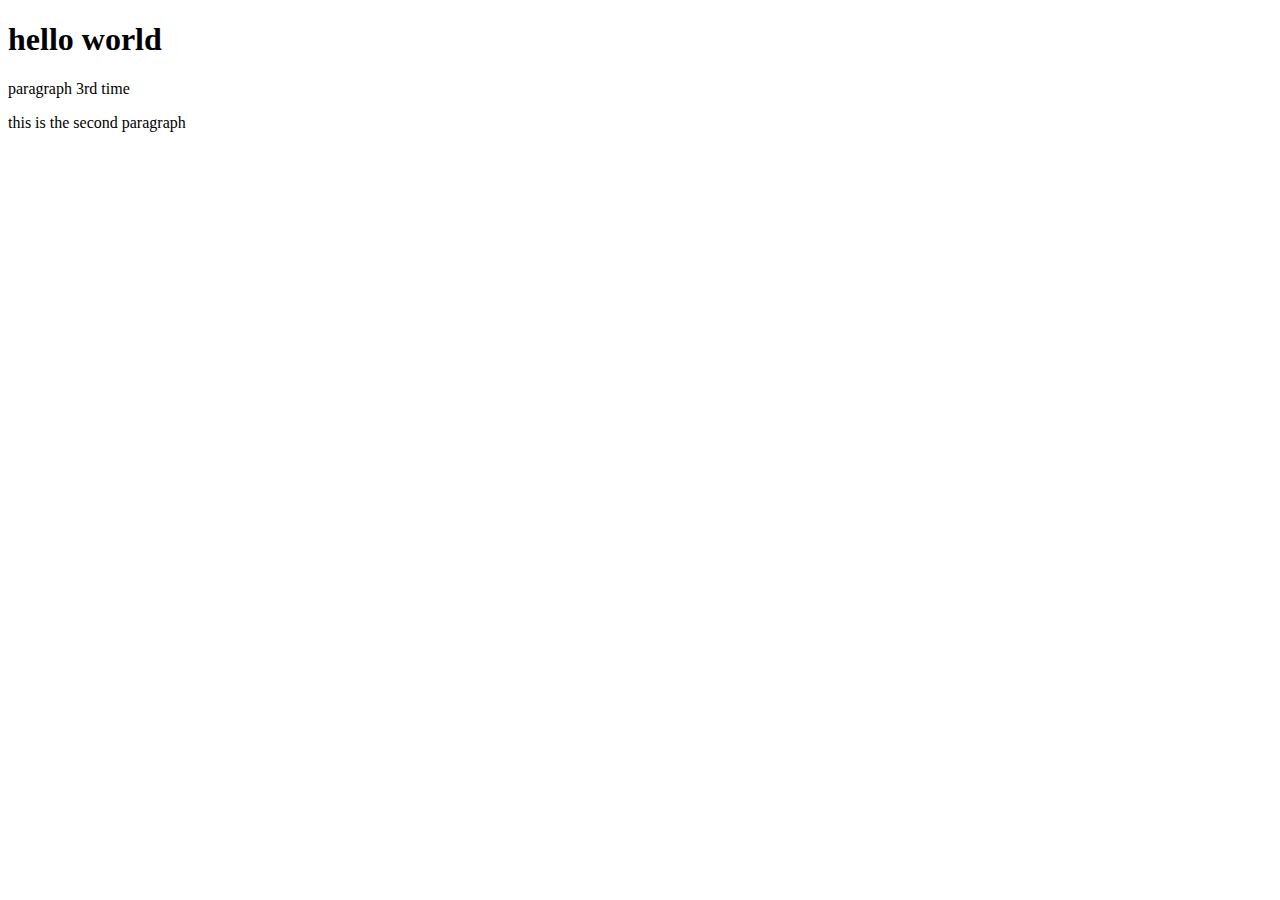
==== index.html @ 2c2896cc "index change" ====
<!DOCTYPE html>
<html lang="en" dir="ltr">
  <head>
    <meta charset="utf-8">
    <link rel="stylesheet" href="./stye.css">
    <title>First site</title>
  </head>
  <body>
    <h1>hello world</h1>
    <p>paragraph 3rd time</p>
    <p1>this is the second paragraph</p1>
  </body>
  </html>
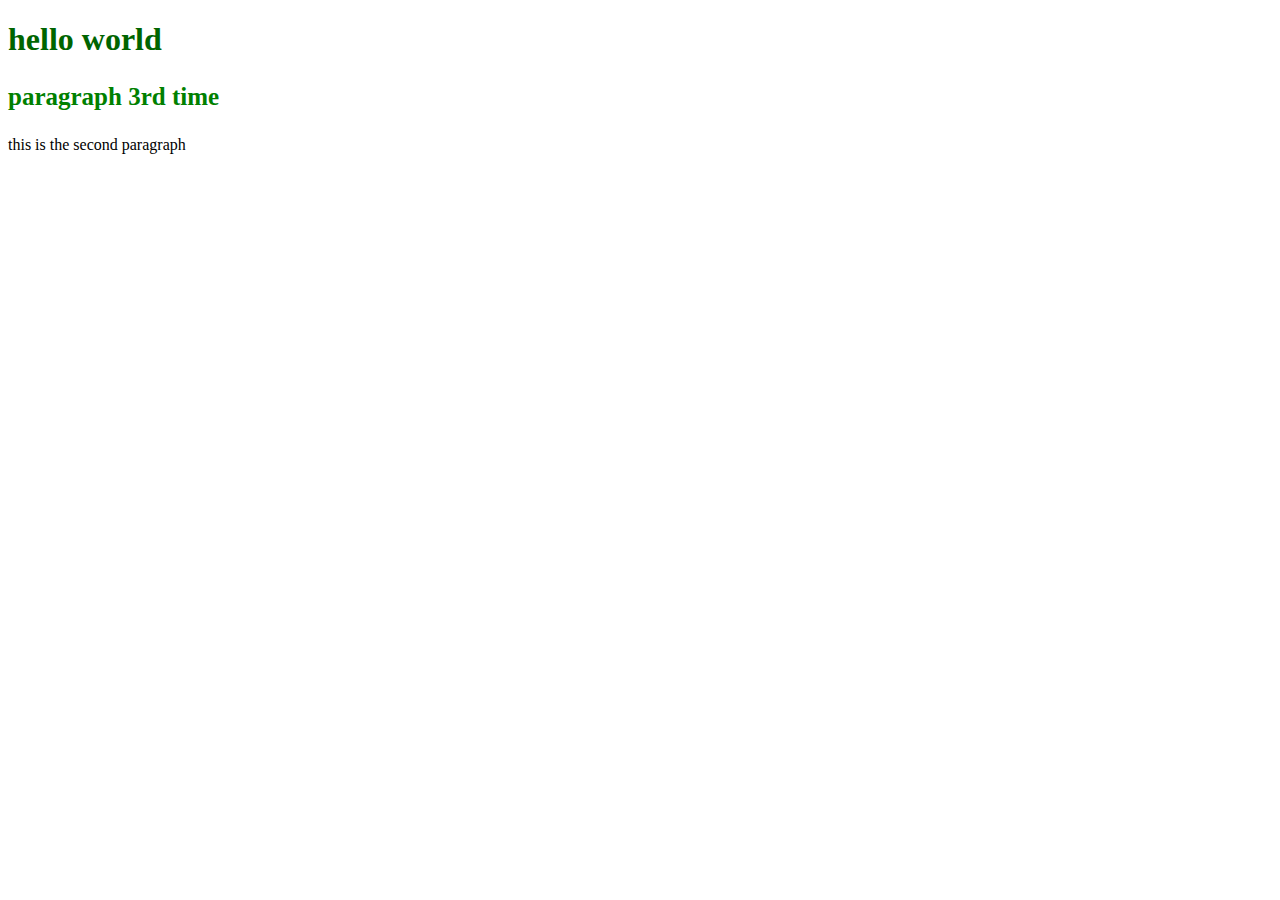
==== commit f301988c: "style css" ====
--- a/index.html
+++ b/index.html
@@ -2,7 +2,7 @@
 <html lang="en" dir="ltr">
   <head>
     <meta charset="utf-8">
-    <link rel="stylesheet" href="./stye.css">
+    <link rel="stylesheet" href="./style.css">
     <title>First site</title>
   </head>
   <body>
--- a/style.css
+++ b/style.css
@@ -0,0 +1,32 @@
+h1 {
+  color: darkgreen;
+  font-size: 80px
+  text-align: center;
+}
+
+p {
+  color: green;
+  font-weight: bold;
+  font-family: inherit;
+  font-size: 25px;
+  border: 3px
+  }
+}
+#link {
+  background-color: lightgrey
+  text-align: center;
+}
+#header {
+  text-align: center;
+  text-shadow: lightgrey
+}
+img {
+  height: 300px;
+}
+#Image{
+  width: 100%;
+  text-align: center;
+  display: flex
+  flex-direction: column
+
+}
